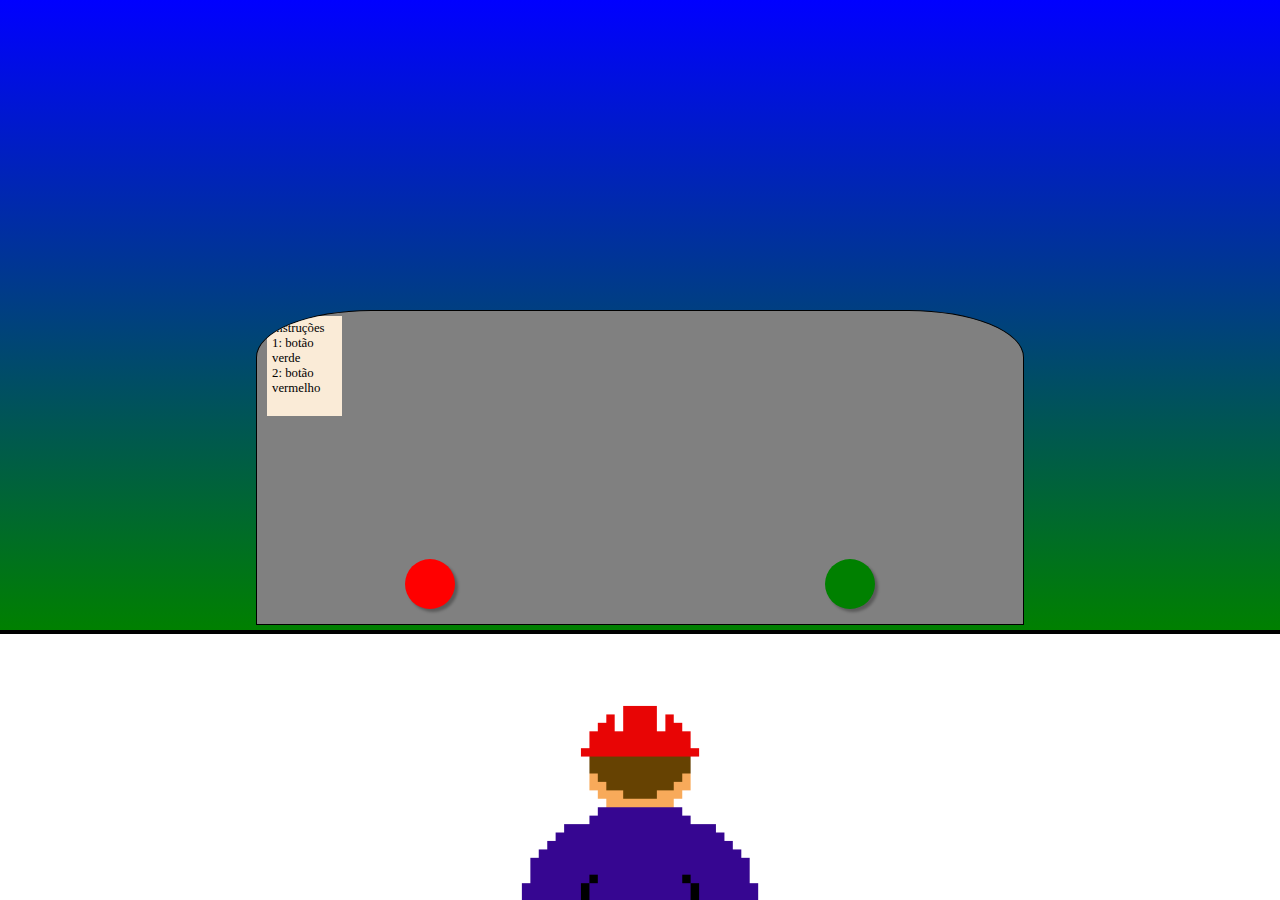
==== scenes/scene001/scene.html @ 09eca6c6 "update" ====
<!DOCTYPE html>
<html lang="pt-br">
<head>
    <meta charset="UTF-8">
    <meta http-equiv="X-UA-Compatible" content="IE=edge">
    <meta name="viewport" content="width=device-width, initial-scale=1.0">
    <title>Cena 01</title>
    <style>
        * {
            margin: 0px;
            padding: 0px;
            box-sizing: border-box;
        }

        html {
            width: 100vw;
            height: 100vh;
        }
        #game {
            height: 70vh;
            width: 100%;
            background-image: linear-gradient(to bottom, blue, green);
            position: relative;
        }
        #animation {
            border: 2px solid black;
        }
        #imagem {
            height: 30%;
            display: block;
            margin: auto;
            position: absolute;
            bottom: 0px;
            left: 50%;
            transform: translate(-50%);
        }
        #machine {
            background-color: gray;
            position: absolute;
            width: 60%;
            height: 50%;
            user-select: none;
            border: 1px solid black;
            border-radius: 15% 15% 0px 0px;
            overflow: hidden;
            left: 50%;
            bottom: 5px;
            transform: translate(-50%);
        }
        #paper {
            font-family: cursive;
            font-size: .8em;
            background-color: antiquewhite;
            padding: 5px;
            width: 75px;
            height: 100px;
            position: absolute;
            left: 10px;
            top: 5px;
        }
        #red-button {
            height: 50px;
            width: 50px;
            background-color: red;
            border-radius: 100%;
            margin: 10px;
            display: inline-block;
            box-shadow: 3px 3px 3px rgba(0, 0, 0, 0.3);
            position: absolute;
            bottom: 5px;
            left: 18%;
        }
        #red-button:active {
            width: 45px;
            height: 45px;
            box-shadow: 1.5px 1.5px 3px rgba(0, 0, 0, 0.3);
            margin-left: 15px;
        }
        #green-button {
            height: 50px;
            width: 50px;
            background-color: green;
            border-radius: 100%;
            margin: 10px;
            display: inline-block;
            box-shadow: 3px 3px 3px rgba(0, 0, 0, 0.3);
            position: absolute;
            bottom: 5px;
            right: 18%;
        }
        #green-button:active {
            width: 45px;
            height: 45px;
            box-shadow: 1.5px 1.5px 3px rgba(0, 0, 0, 0.3);
            margin-left: 15px;
        }
    </style>
</head>
<body>
    <article id="game">
        <div id="machine">
            <div id="paper">Instruções <br> 1: botão verde <br> 2: botão vermelho
            </div>
            <div onclick="addRed()" id="red-button"></div>
            <div onclick="addGreen()" id="green-button"></div>
        </div>
    </article>
    <article id="animation">
        <img id="imagem" src="sprite_complete.png" alt="">
    </article>
    <script>
        
        let imagem = document.querySelector('#imagem')
        let redButton = 0
        let greenButton = 0
        function addRed(){
            if (greenButton == 0){
                cutHead()
                redButton = 3
                greenButton = 3
            }
            else {
                redButton = 3
                greenButton = 3
                setTimeout(function(){
                    document.location.href = '../../index.html'
                }, 2000)
            }
            
            
        }
        function addGreen(){
            if (greenButton == 1){
                cutHead()
                redButton = 3
                greenButton = 3

            }
            else {
                greenButton = 1
            }
        }
        function cutArm(){
            arrayIndices = []
            for (let i = 0; i <= 23; i++){
                if (i < 10){
                    arrayIndices.push(`left-arm/sprite_0${i}.png`)
                }
                else {
                    arrayIndices.push(`left-arm/sprite_${i}.png`)
                }
            }

            let cont = 1;
            let myInterval = setInterval(function(){
                imagem.src = arrayIndices[cont]
                if (cont < 23) {
                    cont += 1
                }
                else {
                    stopAnimation()
                    setTimeout(function(){
                    document.location.href = '../../index.html'
                }, 2000)
                }
            }, 75)
            
            function stopAnimation(){
                clearInterval(myInterval)
            }
        }

        function cutHead(){
            arrayIndices = []
            for (let i = 0; i <= 31; i++){
                if (i < 10){
                    arrayIndices.push(`no-head/nohead0${i}.png`)
                }
                else {
                    arrayIndices.push(`no-head/nohead${i}.png`)
                }
            }

            let cont = 1;
            let myInterval = setInterval(function(){
                imagem.src = arrayIndices[cont]
                if (cont < 30) {
                    cont += 1
                }
                else {
                    stopAnimation()
                    setTimeout(function(){
                    document.location.href = '../../index.html'
                }, 2000)
                }
            }, 75)
            
            function stopAnimation(){
                clearInterval(myInterval)
            }
        }
    </script>
</body>
</html>
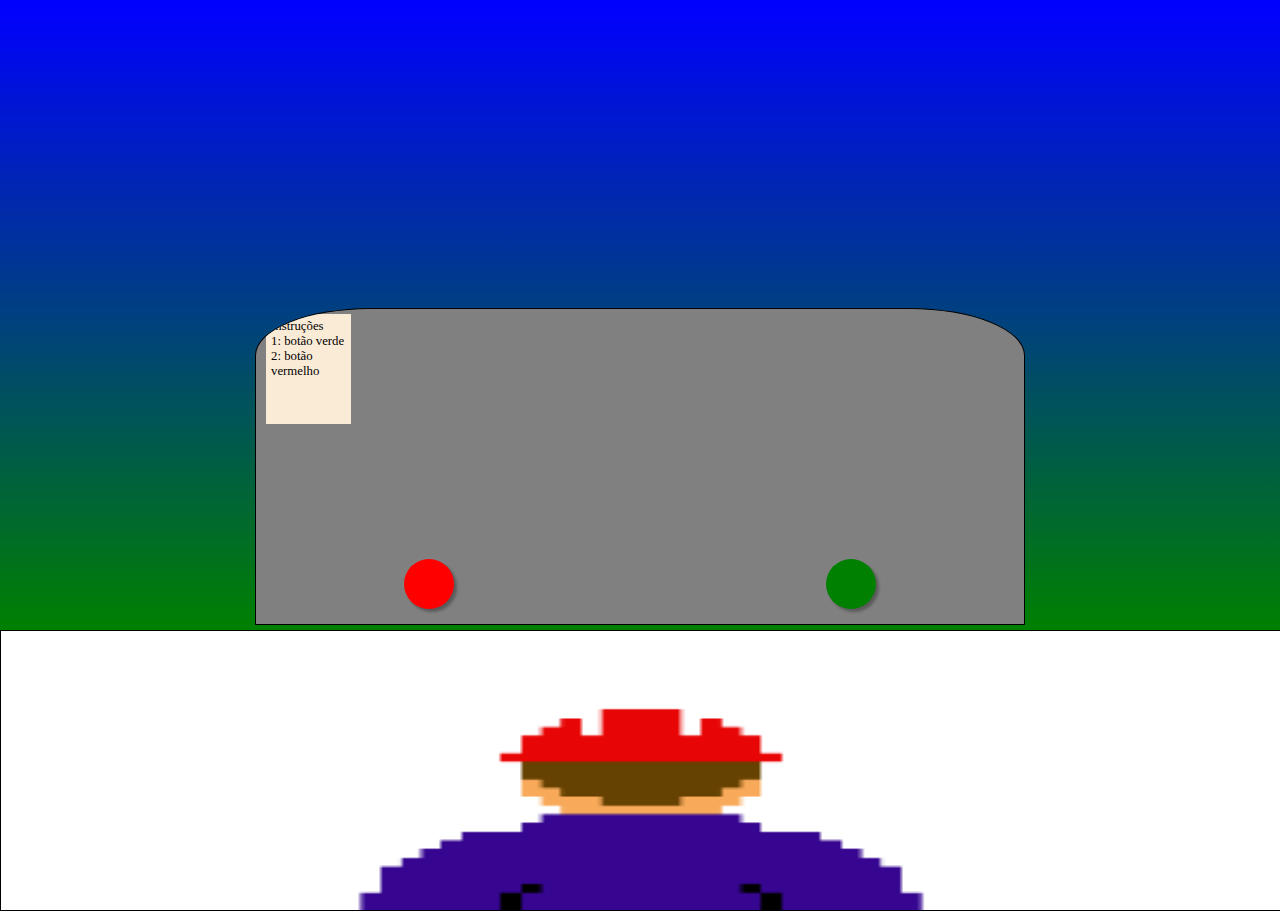
==== commit f616db13: "update" ====
--- a/scenes/scene001/scene.html
+++ b/scenes/scene001/scene.html
@@ -9,12 +9,15 @@
         * {
             margin: 0px;
             padding: 0px;
-            box-sizing: border-box;
         }
-
         html {
+            overflow: hidden;
             width: 100vw;
             height: 100vh;
+
+        }
+        main {
+            display: block;
         }
         #game {
             height: 70vh;
@@ -23,16 +26,9 @@
             position: relative;
         }
         #animation {
-            border: 2px solid black;
-        }
-        #imagem {
-            height: 30%;
-            display: block;
-            margin: auto;
-            position: absolute;
-            bottom: 0px;
-            left: 50%;
-            transform: translate(-50%);
+            border: 1px solid black;
+            height: 31vh;
+            width: 100%;
         }
         #machine {
             background-color: gray;
@@ -97,20 +93,34 @@
     </style>
 </head>
 <body>
-    <article id="game">
-        <div id="machine">
-            <div id="paper">Instruções <br> 1: botão verde <br> 2: botão vermelho
+    <div id="black"></div>
+    <main>
+        <article id="game">
+            <div id="machine">
+                <div id="paper">Instruções <br> 1: botão verde <br> 2: botão vermelho
+                </div>
+                <div id="red-button"></div>
+                <div id="green-button"></div>
             </div>
-            <div onclick="addRed()" id="red-button"></div>
-            <div onclick="addGreen()" id="green-button"></div>
-        </div>
-    </article>
-    <article id="animation">
-        <img id="imagem" src="sprite_complete.png" alt="">
-    </article>
-    <script>
+        </article>
+        <canvas id="animation"></canvas>
+    </main>
+    
+    <script type="module">
+        import {sceneTransition} from '../../animations.js'
+
+        document.querySelector('#red-button').addEventListener('click', function(){addRed()})
+        document.querySelector('#green-button').addEventListener('click', function(){addGreen()})
+
+        let canvas = document.querySelector('#animation')
+        let context = canvas.getContext('2d')
+        let imgSize = canvas.width  / 100 * 50
+        let img = new Image()
+        img.src = '../../animations/guy_complete.png'
+        img.onload = function(){
+            context.drawImage(img, canvas.width / 2 - imgSize / 2, canvas.height-imgSize, imgSize, imgSize)
+        }
         
-        let imagem = document.querySelector('#imagem')
         let redButton = 0
         let greenButton = 0
         function addRed(){
@@ -122,9 +132,7 @@
             else {
                 redButton = 3
                 greenButton = 3
-                setTimeout(function(){
-                    document.location.href = '../../index.html'
-                }, 2000)
+                sceneTransition('../../index.html', false)
             }
             
             
@@ -134,69 +142,43 @@
                 cutHead()
                 redButton = 3
                 greenButton = 3
-
             }
             else {
                 greenButton = 1
             }
         }
-        function cutArm(){
-            arrayIndices = []
-            for (let i = 0; i <= 23; i++){
-                if (i < 10){
-                    arrayIndices.push(`left-arm/sprite_0${i}.png`)
-                }
-                else {
-                    arrayIndices.push(`left-arm/sprite_${i}.png`)
-                }
+
+        const arrayImgs = []
+        for (let i = 0; i <= 30; i++){
+            if (i < 10){
+                let newImg = new Image()
+                newImg.src = `../../animations/no-head/nohead0${i}.png`
+                arrayImgs.push(newImg)
             }
-
-            let cont = 1;
-            let myInterval = setInterval(function(){
-                imagem.src = arrayIndices[cont]
-                if (cont < 23) {
-                    cont += 1
-                }
-                else {
-                    stopAnimation()
-                    setTimeout(function(){
-                    document.location.href = '../../index.html'
-                }, 2000)
-                }
-            }, 75)
-            
-            function stopAnimation(){
-                clearInterval(myInterval)
+            else {
+                let newImg = new Image()
+                newImg.src = `../../animations/no-head/nohead${i}.png`
+                arrayImgs.push(newImg)
             }
         }
 
+
+        
+
+        let indice = 0
+        let anim = true
         function cutHead(){
-            arrayIndices = []
-            for (let i = 0; i <= 31; i++){
-                if (i < 10){
-                    arrayIndices.push(`no-head/nohead0${i}.png`)
+            if(anim){
+                if (indice < arrayImgs.length -1){
+                    context.clearRect(0, 0, canvas.width, canvas.height)
+                    context.drawImage(arrayImgs[Math.ceil(indice)], canvas.width / 2 - imgSize / 2, canvas.height-imgSize, imgSize, imgSize)
+                    indice += 0.25
                 }
                 else {
-                    arrayIndices.push(`no-head/nohead${i}.png`)
+                    anim = false
+                    sceneTransition('../../index.html', false)
                 }
-            }
-
-            let cont = 1;
-            let myInterval = setInterval(function(){
-                imagem.src = arrayIndices[cont]
-                if (cont < 30) {
-                    cont += 1
-                }
-                else {
-                    stopAnimation()
-                    setTimeout(function(){
-                    document.location.href = '../../index.html'
-                }, 2000)
-                }
-            }, 75)
-            
-            function stopAnimation(){
-                clearInterval(myInterval)
+                requestAnimationFrame(cutHead);
             }
         }
     </script>
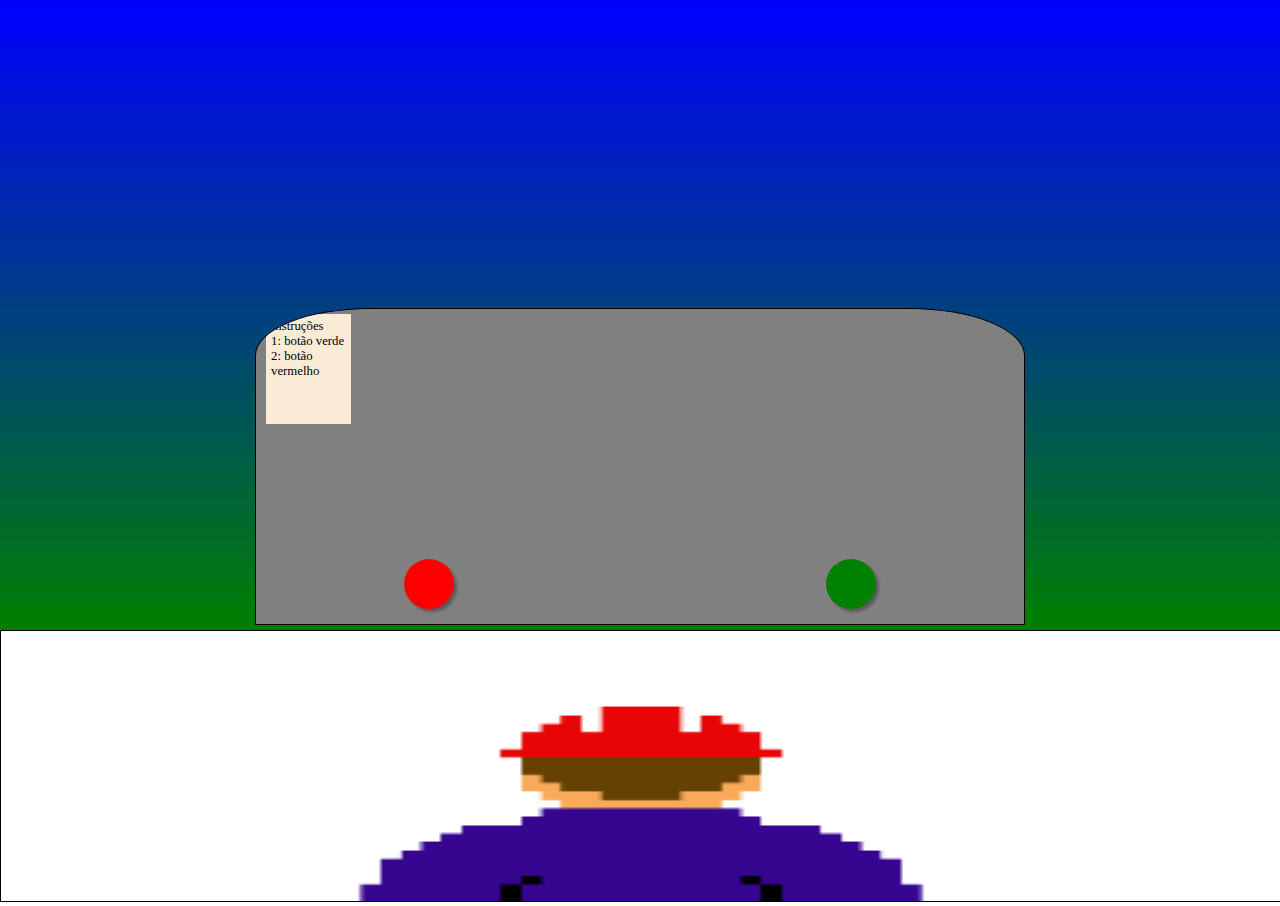
==== commit ce5cce3e: "Update scene.html" ====
--- a/scenes/scene001/scene.html
+++ b/scenes/scene001/scene.html
@@ -27,7 +27,7 @@
         }
         #animation {
             border: 1px solid black;
-            height: 31vh;
+            height: 30vh;
             width: 100%;
         }
         #machine {
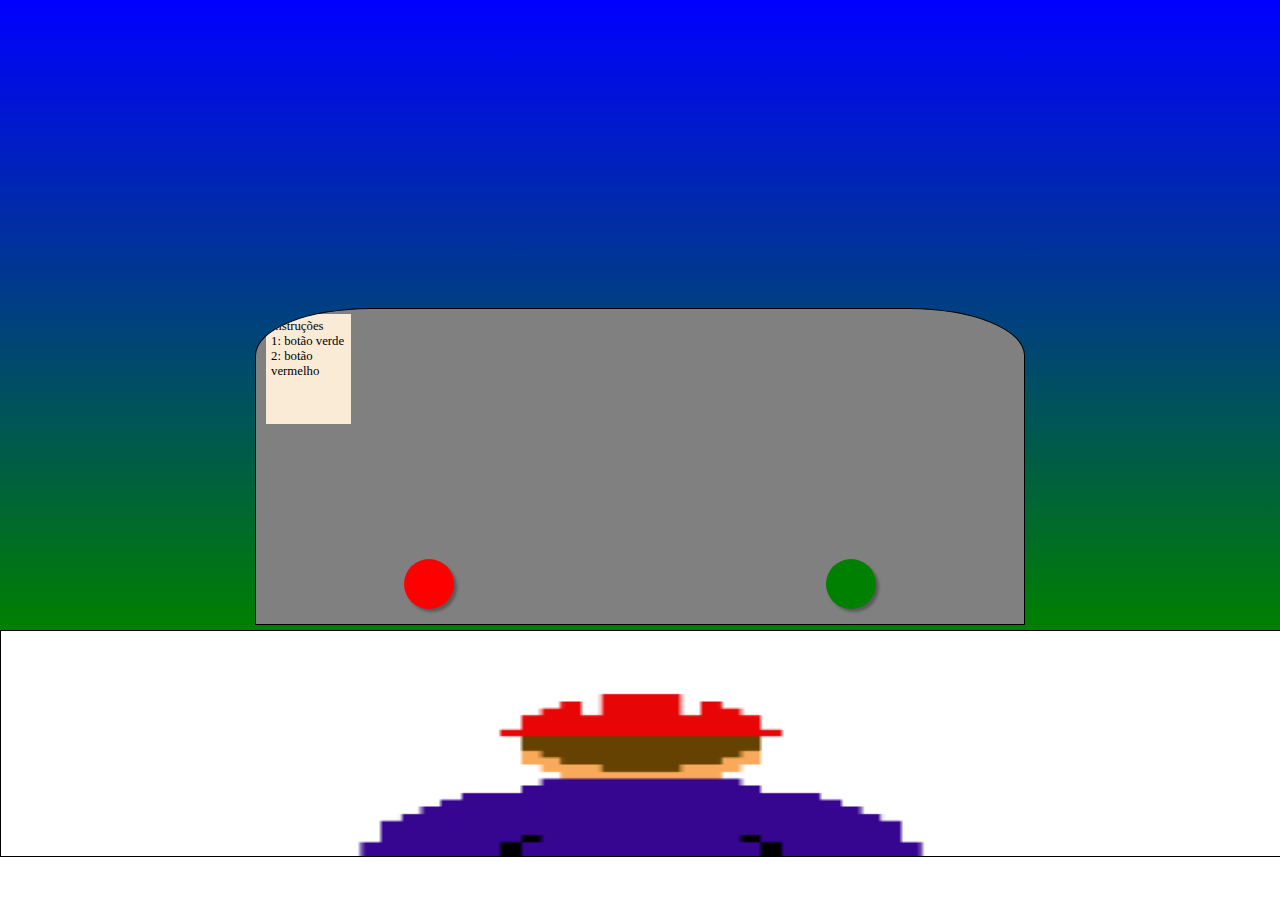
==== commit ce94d7da: "Update scene.html" ====
--- a/scenes/scene001/scene.html
+++ b/scenes/scene001/scene.html
@@ -27,7 +27,7 @@
         }
         #animation {
             border: 1px solid black;
-            height: 30vh;
+            height: 25vh;
             width: 100%;
         }
         #machine {
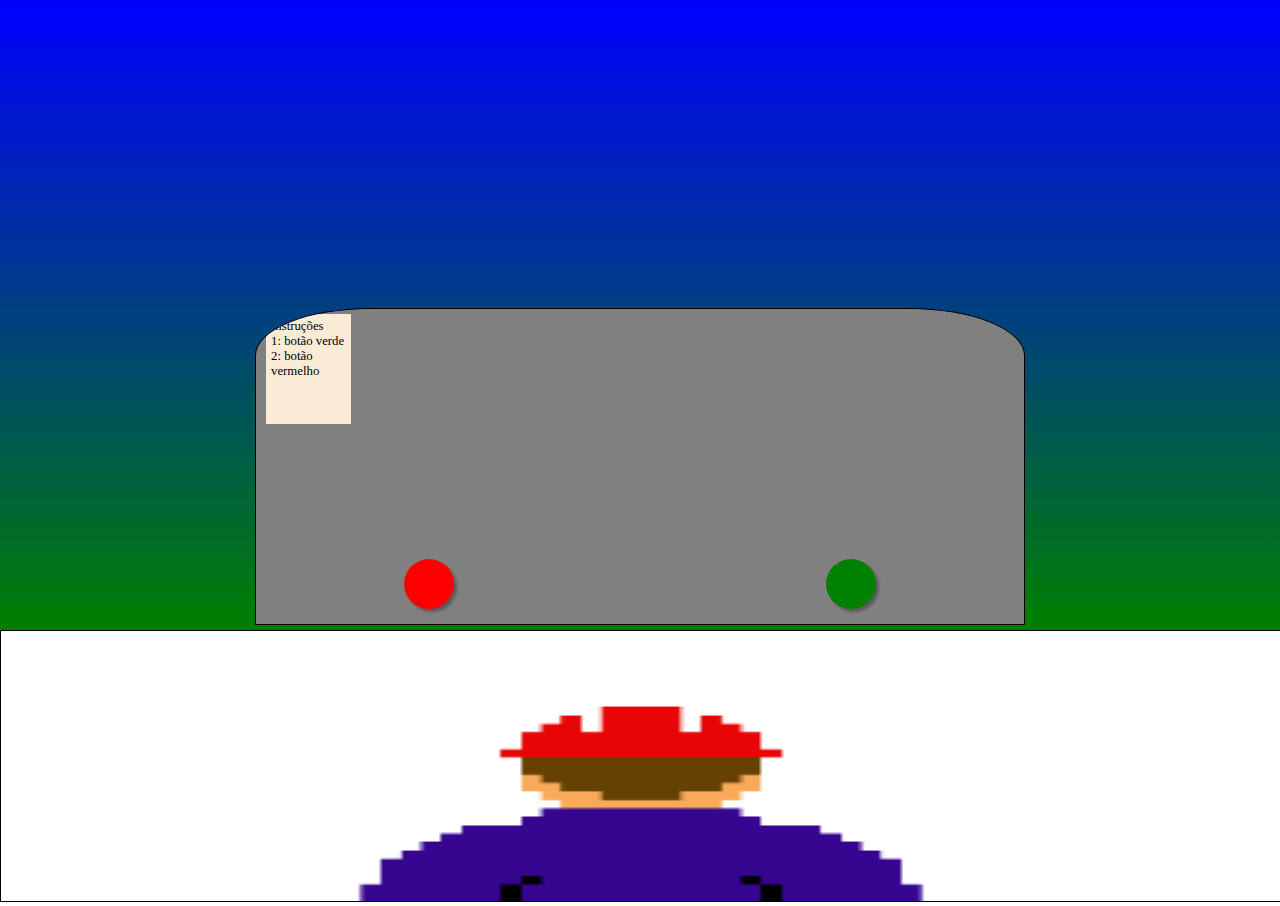
==== commit 042b14a2: "Update scene.html" ====
--- a/scenes/scene001/scene.html
+++ b/scenes/scene001/scene.html
@@ -27,7 +27,7 @@
         }
         #animation {
             border: 1px solid black;
-            height: 25vh;
+            height: 30vh;
             width: 100%;
         }
         #machine {
@@ -107,11 +107,12 @@
     </main>
     
     <script type="module">
+
         import {sceneTransition} from '../../animations.js'
 
         document.querySelector('#red-button').addEventListener('click', function(){addRed()})
         document.querySelector('#green-button').addEventListener('click', function(){addGreen()})
-
+        scroll(20000, 20000)
         let canvas = document.querySelector('#animation')
         let context = canvas.getContext('2d')
         let imgSize = canvas.width  / 100 * 50
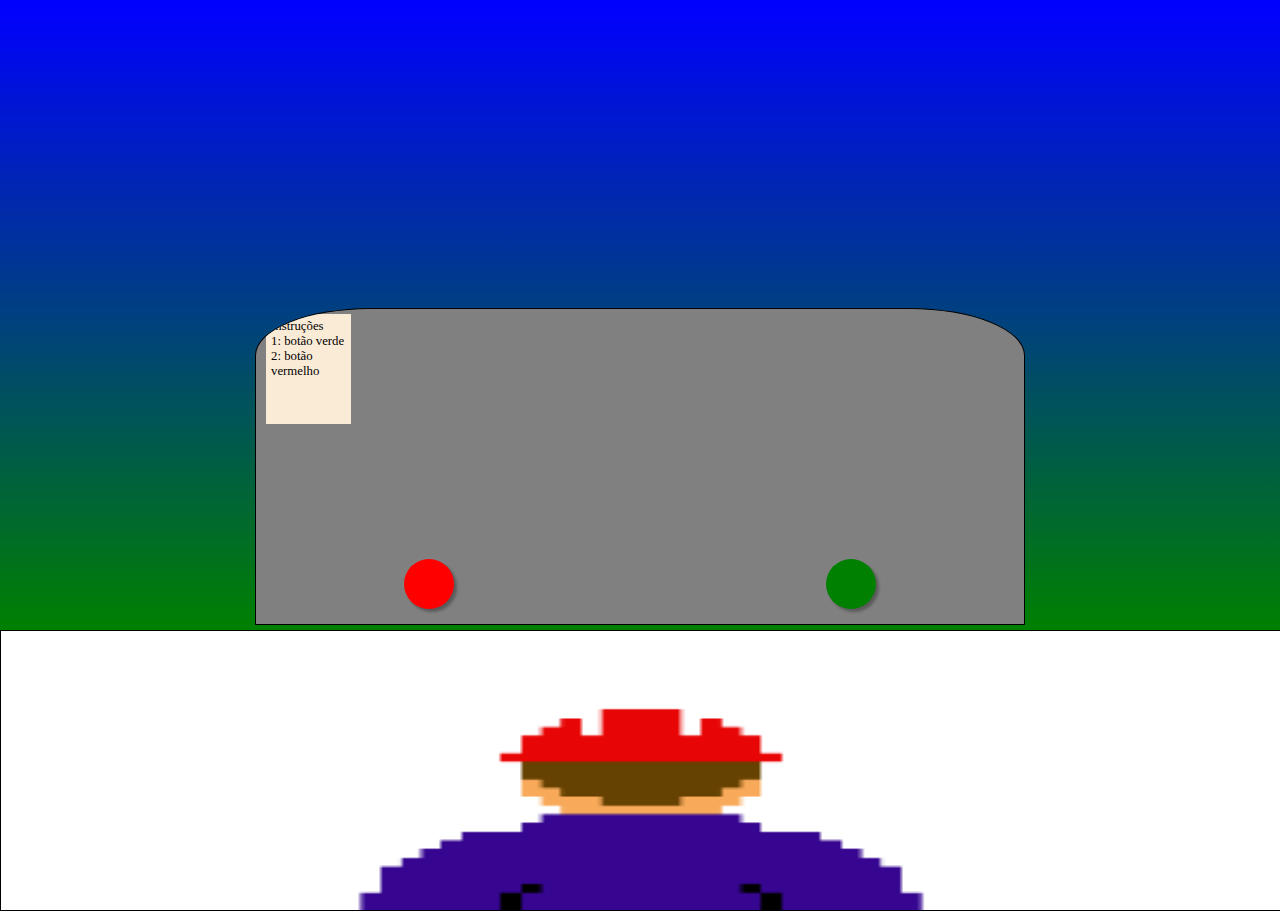
==== commit f17976bc: "Update scene.html" ====
--- a/scenes/scene001/scene.html
+++ b/scenes/scene001/scene.html
@@ -27,7 +27,7 @@
         }
         #animation {
             border: 1px solid black;
-            height: 30vh;
+            height: 31vh;
             width: 100%;
         }
         #machine {
